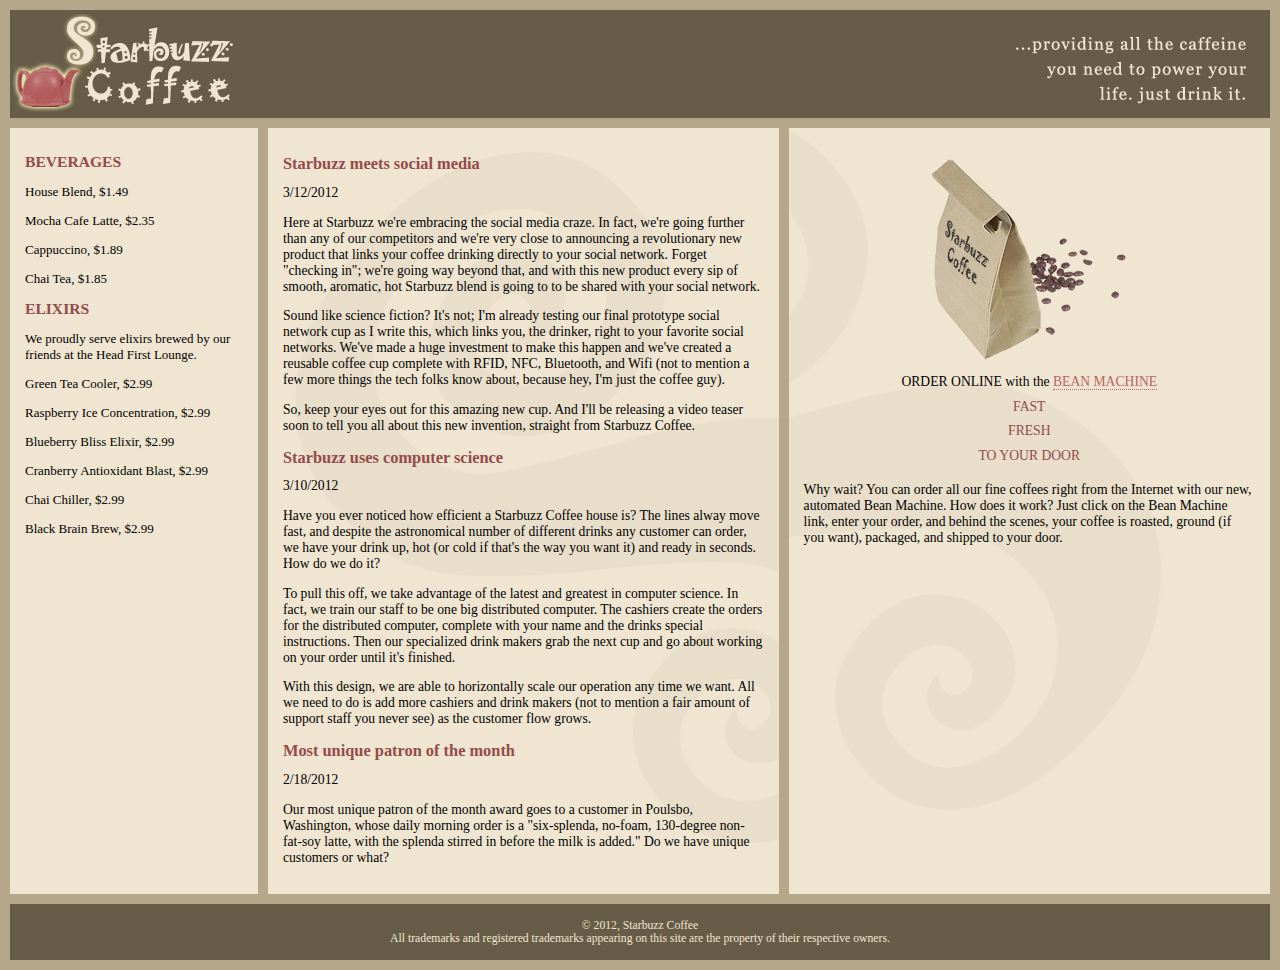
==== blog/blog.html @ 01984a5c "fggffSDsd" ====
<!DOCTYPE html>
<html>
  <head>
    <meta charset="utf-8">
    <title>Starbuzz Coffee - Blog</title>
    <link rel="stylesheet" type="text/css" href="starbuzz.css">
  </head> 

  <body>
    <header class="top">
      <img id="headerLogo"
           src="images/headerLogo.gif" alt="Starbuzz Coffee header logo image">
      <img id="headerSlogan"
          src="images/headerSlogan.gif" alt="Providing all the caffeine you need to power your life.">
    </header>

	<div id="tableContainer">
	<div id="tableRow">

	<section id="drinks">
		<h1>BEVERAGES</h1>
			<p>House Blend, $1.49</p>
			<p>Mocha Cafe Latte, $2.35</p>
			<p>Cappuccino, $1.89</p>
			<p>Chai Tea, $1.85</p>
		<h1>ELIXIRS</h1>
			<p>
				We proudly serve elixirs brewed by our friends
				at the Head First Lounge.
			</p>
			<p>Green Tea Cooler, $2.99</p>
			<p>Raspberry Ice Concentration, $2.99</p>
			<p>Blueberry Bliss Elixir, $2.99</p>
			<p>Cranberry Antioxidant Blast, $2.99</p>
			<p>Chai Chiller, $2.99</p>
			<p>Black Brain Brew, $2.99</p>
	</section>

	<section id="blog">
	<article>
	<header>
		<h1>Starbuzz meets social media</h1>
		<time datetime="2012-03-12">3/12/2012</time>
	</header>
	<p>
		Here at Starbuzz we're embracing the social media craze. 
		In fact, we're going further than any of our competitors and 
		we're very close to announcing a revolutionary new product that 
		links your coffee drinking directly to your social 
		network. Forget "checking in"; we're going way beyond that, and 
		with this new product every sip of smooth, aromatic, hot Starbuzz 
		blend is going to to be shared with your social network.
	</p>
	<p>
		Sound like science fiction?  It's not; I'm already 
		testing our final prototype social network cup as I write this, 
		which links you, the drinker, right to your favorite social 
		networks.  We've made a huge investment to make this happen 
		and we've created a reusable coffee cup complete with RFID, 
		NFC, Bluetooth, and Wifi (not to mention a few more things the tech 
		folks know about, because hey, I'm just the coffee guy).
	</p>
	<p>
		So, keep your eyes out for this amazing new cup. And I'll 
		be releasing a video teaser soon to tell you all about this 
		new invention, straight from Starbuzz Coffee.
	</p>
	</article>

	<article>
	<header>
		<h1>Starbuzz uses computer science</h1>
		<time datetime="2012-03-10">3/10/2012</time>
	</header>
	<p>
		Have you ever noticed how efficient a Starbuzz Coffee 
		house is? The lines alway move fast, and despite the 
		astronomical number of different drinks any customer can 
		order, we have your drink up, hot (or cold if that's the 
		way you want it) and ready in seconds. How do we do it? 
	</p>
	<p>
		To pull this off, we take advantage of the latest and 
		greatest in computer science.  In fact, we train 
		our staff to be one big distributed computer.  The cashiers 
		create the orders for the distributed computer, complete 
		with your name and the drinks special instructions.  Then 
		our specialized drink makers grab the next cup
		and go about working on your order until it's finished.  
	</p>
	<p>
		With this design, we are able to horizontally scale our operation 
		any time we want.  All we need to do is add more cashiers 
		and drink makers (not to mention a fair amount of support 
		staff you never see) as the customer flow grows.
	</p>
	</article>

	<article>
	<header>
		<h1>Most unique patron of the month	</h1>
		<time datetime="2012-02-18">2/18/2012</time>
	</header>
	<p>
		Our most unique patron of the month award goes to a 
		customer in Poulsbo, Washington, whose daily morning order 
		is a "six-splenda, no-foam, 130-degree non-fat-soy latte, 
		with the splenda stirred in before the milk is added." Do we 
		have unique customers or what? 
	</p>
	</article>
	</section>

    <aside>
      <p class="beanheading">
        <img src="images/bag.gif" alt="Bean Machine bag">
        <br>
        ORDER ONLINE
        with the 
        <a href="form.html">BEAN MACHINE</a>
        <br>
        <span class="slogan">
            FAST <br>
            FRESH <br>
            TO YOUR DOOR <br>
        </span>
      </p>
      <p>
        Why wait?  You can order all our fine coffees right from the Internet with our new, 
        automated Bean Machine.  How does it work?  Just click on the Bean Machine link, 
        enter your order, and behind the scenes, your coffee is roasted, ground 
        (if you want), packaged, and shipped to your door.
      </p>
    </aside>

	</div> <!-- tableRow -->
	</div> <!-- tableContainer -->

    <footer>
      &copy; 2012, Starbuzz Coffee
      <br>
      All trademarks and registered trademarks appearing on 
      this site are the property of their respective owners.
    </footer>

  </body>
</html>
---- blog/starbuzz.css ----
body { 
  background-color: #b5a789;
  font-family:      Georgia, "Times New Roman", Times, serif;
  font-size:        small;
  margin:           0px;
}

/* 
	height messes up the headers in the blog in the articles
	it's only appropriate for the top header.
	add a class (new with blog)
	Affects the 3 #header rules for the main header below
	In HTML: add class="top" to main header in index.html and blog.html
*/

header.top {
  background-color: #675c47;
  margin: 10px 10px 0px 10px;
  height:           108px;
}

header.top img#headerSlogan {
	float: right;
}


div#tableContainer {
	display: table;
	border-spacing: 10px;
}

div#tableRow {
	display: table-row;
}

section#drinks {
    display: table-cell;
    background-color: #efe5d0;
    width: 20%;
    padding: 15px;
    vertical-align: top;
}

/* added section#blog for blog */
section#main, section#blog {
  display: table-cell;
  background:       #efe5d0 url(images/background.gif) top left;
  font-size:        105%;
  padding:          15px;
  vertical-align: top;
}

aside {
  display: table-cell;
  background:       #efe5d0 url(images/background.gif) bottom right;
  font-size:        105%;
  padding:          15px;
  vertical-align: top;
}

footer {
  background-color: #675c47;
  color:            #efe5d0;
  text-align:       center;
  padding:          15px;
  margin: 0px 10px 10px 10px;
  font-size:        90%;
}

h1 {
  font-size:        120%;
  color:            #954b4b;
}

h2 { font-size: 110%; }

.slogan { color: #954b4b; }

.beanheading {
  text-align:       center;
  line-height:      1.8em;
}

a:link {
  color:            #b76666;
  text-decoration:  none;
  border-bottom:    thin dotted #b76666;
}
a:visited {
  color:            #675c47;
  text-decoration:  none;
  border-bottom:    thin dotted #675c47;
}


nav {
    background-color: #efe5d0;
	margin: 10px 10px 0px 10px;
}
nav ul {
	margin: 0px;
	list-style-type: none;
	padding: 5px 0px 5px 0px;
}
nav ul li {
	display: inline;
	padding: 5px 10px 5px 10px;
}
nav ul li a:link, nav ul li a:visited {
	color: #954b4b;
	border-bottom: none;
	font-weight: bold;

/*
	text-shadow: 1px 1px 3px #e2c2c2; 
	text-transform: uppercase;
*/
}
nav ul li.selected {
	background-color: #c8b99c;
}
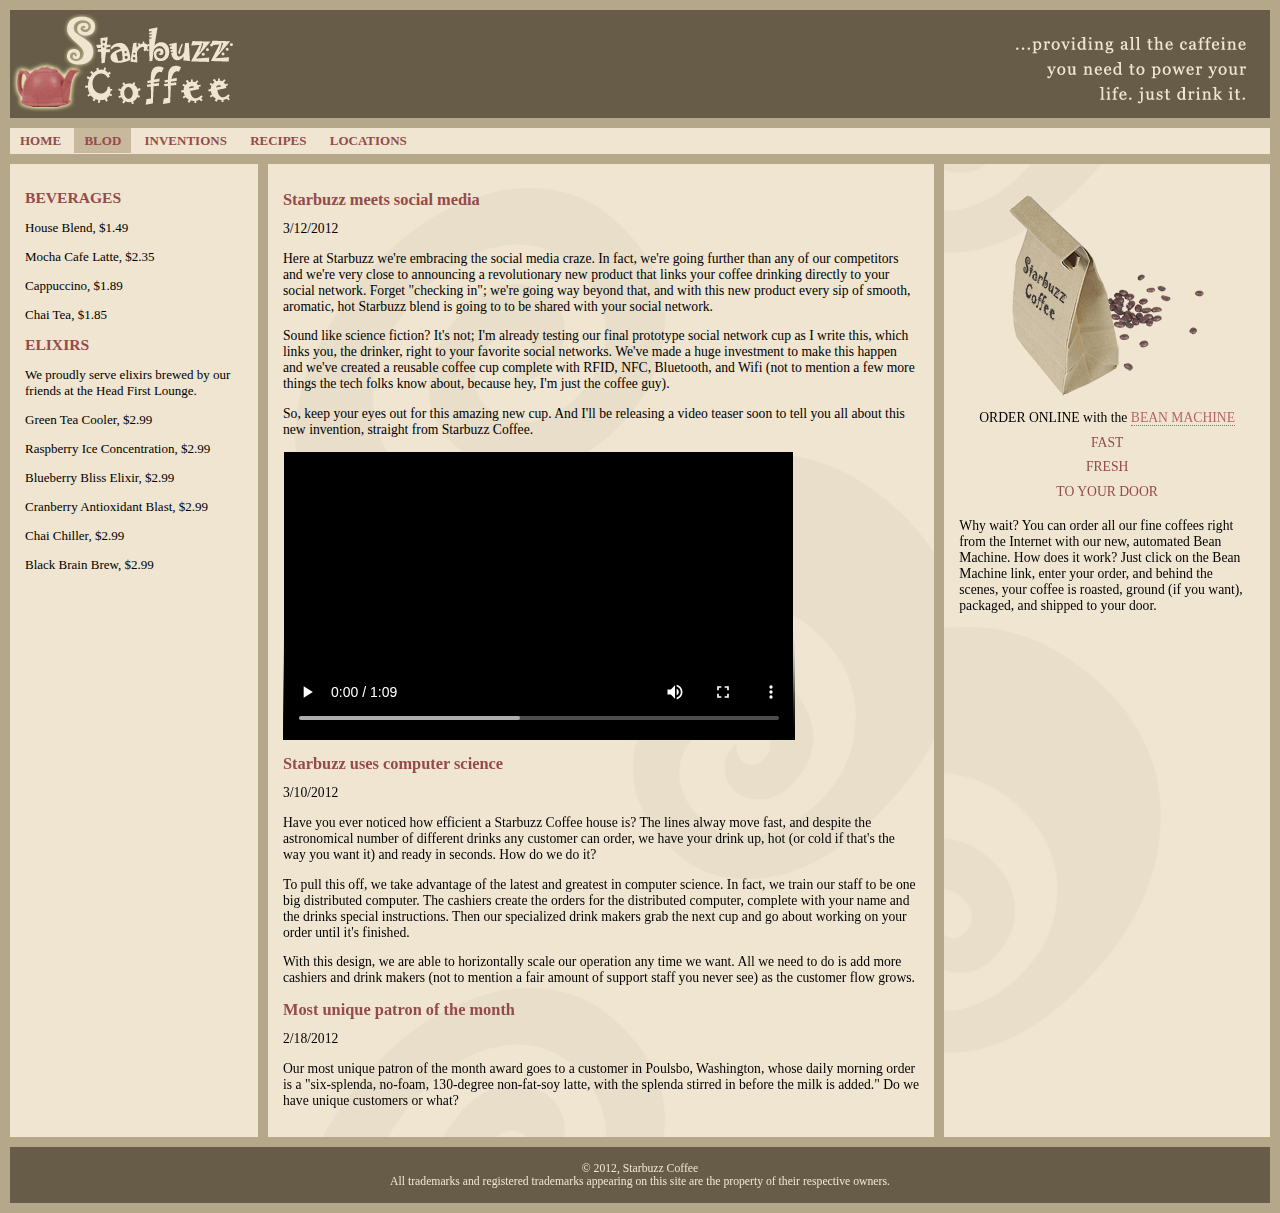
==== commit 7e63214f: "hejddnj" ====
--- a/blog/blog.html
+++ b/blog/blog.html
@@ -12,7 +12,16 @@
            src="images/headerLogo.gif" alt="Starbuzz Coffee header logo image">
       <img id="headerSlogan"
           src="images/headerSlogan.gif" alt="Providing all the caffeine you need to power your life.">
-    </header>
+	</header>
+	<nav>
+        <ul>
+          <li><a href="../index.html">HOME</a></li>
+          <li class="selected"><a href="blog.html">BLOD</a></li>
+          <li><a href="">INVENTIONS</a></li>
+          <li><a href="">RECIPES</a></li>
+          <li><a href="">LOCATIONS</a></li>
+        </ul>
+      </nav>
 
 	<div id="tableContainer">
 	<div id="tableRow">
@@ -66,7 +75,13 @@
 		new invention, straight from Starbuzz Coffee.
 	</p>
 	</article>
-
+    <video controls autoplay width="512" height="288">
+		<source src="video/tweetsip.mp4" type='video/mp4; codes="avc1.42E01E, mp4a.40.2"'>
+		<source src="video/tweetsip.webm" type='video/webm; codes="vp8, vorbis"'>
+		<source src="video/tweetsip.ogv" type='video/ogg; codecs="theora, vorbis"'>
+		<object></object>
+		<p>Sorry, your browser daesn't support the video element</p>
+    </video>
 	<article>
 	<header>
 		<h1>Starbuzz uses computer science</h1>
